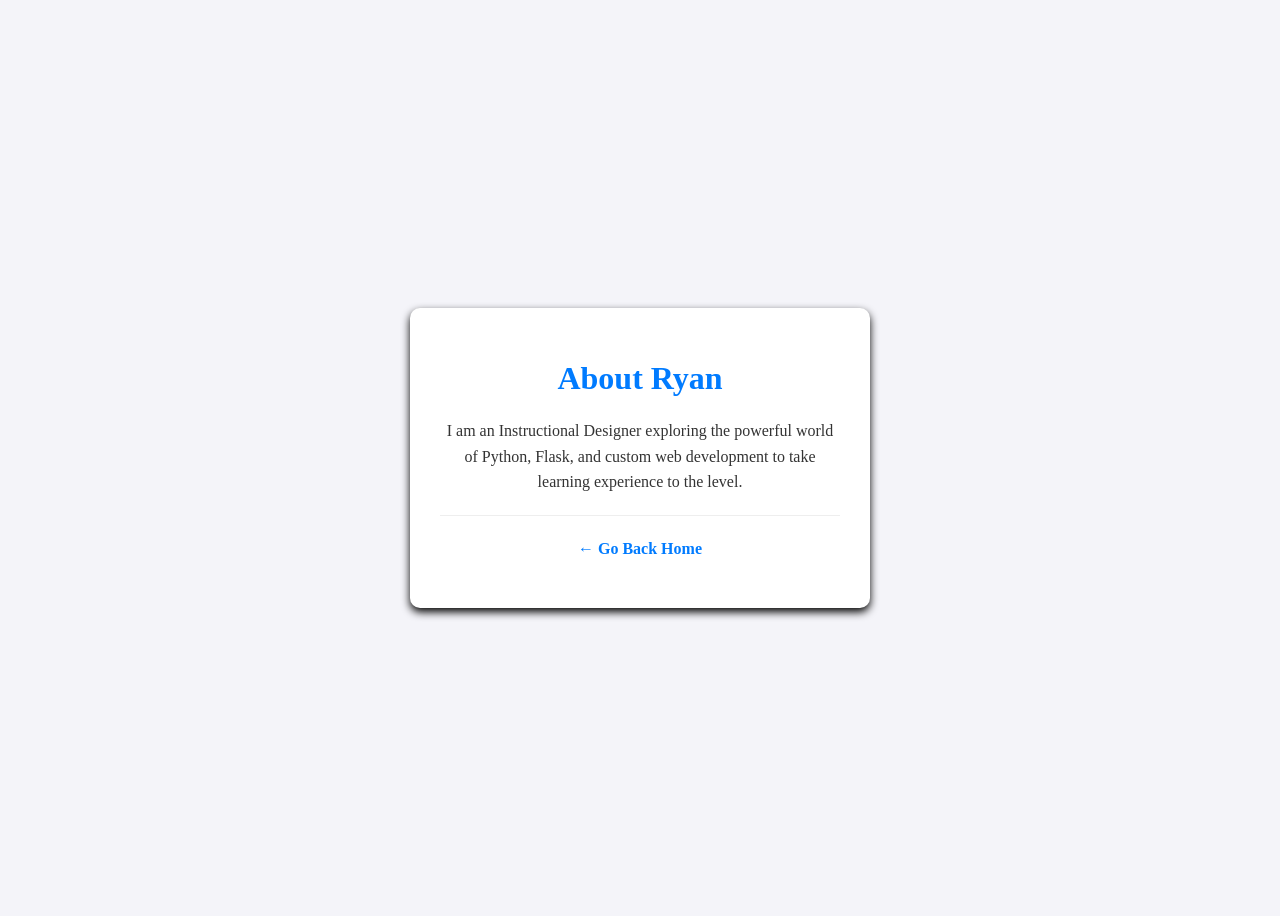
==== templates/about.html @ 3e4e5630 "First commit - Flask app with Home and About pages" ====
<!DOCTYPE html>
<html lang="en">
<head>
    <meta charshet="UTF-8"
    <title><About Me</title>
    <style>
        body {
            font-family: Syong Mong, proxima nova;
            background-color: #f4f4f9;
            display: flex;
            justify-content: center;
            align-items: center;
            height: 100vh;
            margin: 0j
        }
        .card {
            background: white;
            padding: 30px;
            border-radius: 10px;
            box-shadow: 0 4px 8px rgba(0,0.0,0.1);
            text-align: center;
            max-width: 400px;
        }
        h1 { color: #007BFF}
        p { color: #333; line-height: 1.6; }
        a { color: #007BFF; text-decoration: none; font-weight: bold; }
    </style>
</head>
</body>

    <div class="card">
        <h1>About Ryan</h1>
        <p>I am an Instructional Designer exploring the powerful world of Python, Flask, and custom web development to take learning experience to the level.</p>
        <hr style="border: 0; border-top: 1px solid #eee; margin: 20px 0;">
        <p><a href="/">← Go Back Home</a></p>
    </div>

</body>
</html>
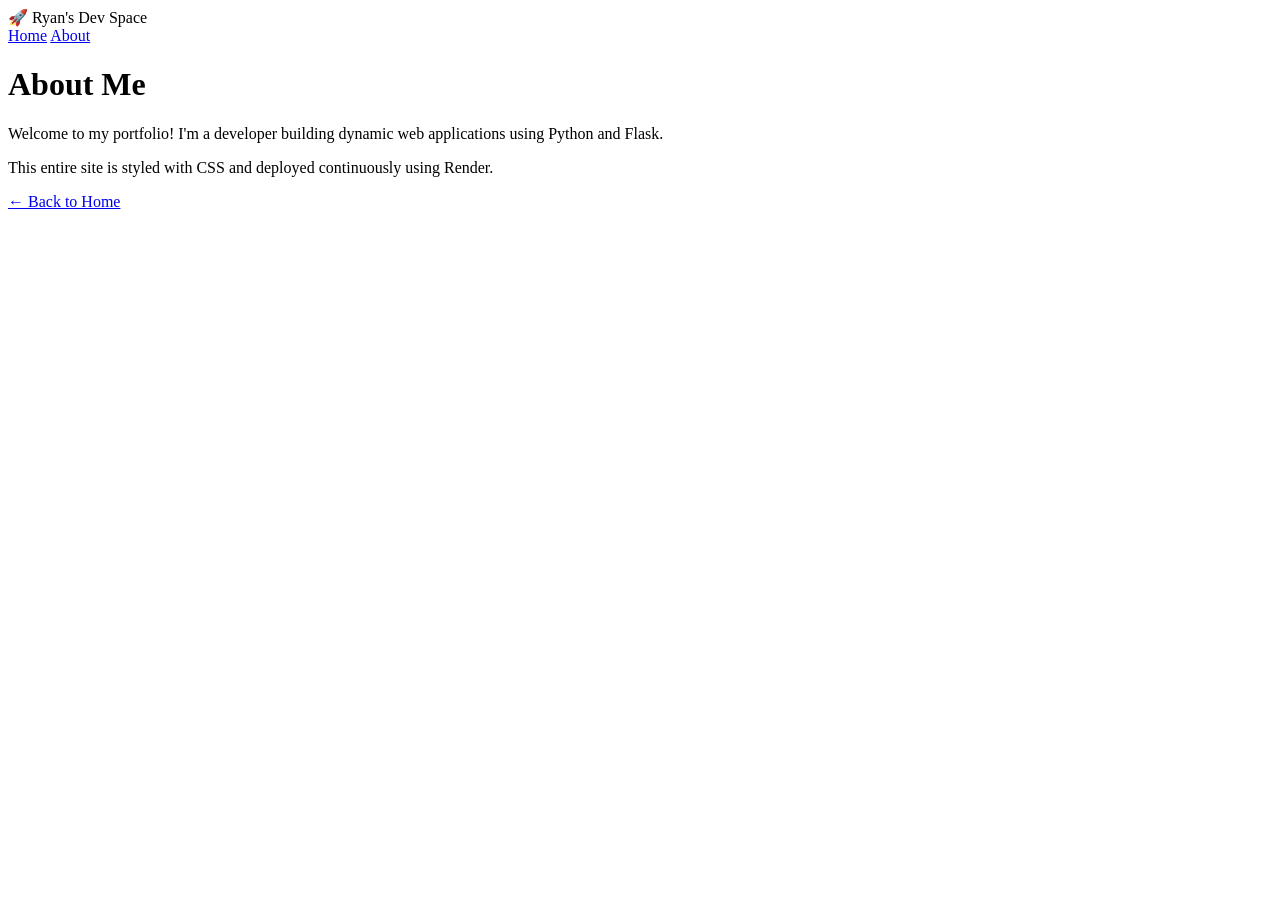
==== commit db1085b7: "Synchronize layout files with structural styles and counters" ====
--- a/templates/about.html
+++ b/templates/about.html
@@ -1,38 +1,27 @@
 <!DOCTYPE html>
 <html lang="en">
 <head>
-    <meta charshet="UTF-8"
-    <title><About Me</title>
-    <style>
-        body {
-            font-family: Syong Mong, proxima nova;
-            background-color: #f4f4f9;
-            display: flex;
-            justify-content: center;
-            align-items: center;
-            height: 100vh;
-            margin: 0j
-        }
-        .card {
-            background: white;
-            padding: 30px;
-            border-radius: 10px;
-            box-shadow: 0 4px 8px rgba(0,0.0,0.1);
-            text-align: center;
-            max-width: 400px;
-        }
-        h1 { color: #007BFF}
-        p { color: #333; line-height: 1.6; }
-        a { color: #007BFF; text-decoration: none; font-weight: bold; }
-    </style>
+    <meta charset="UTF-8">
+    <meta name="viewport" content="width=device-width, initial-scale=1.0">
+    <title>About Me</title>
+    <link rel="stylesheet" href="{{ url_for('static', filename='style.css') }}">
 </head>
-</body>
+<body>
 
-    <div class="card">
-        <h1>About Ryan</h1>
-        <p>I am an Instructional Designer exploring the powerful world of Python, Flask, and custom web development to take learning experience to the level.</p>
-        <hr style="border: 0; border-top: 1px solid #eee; margin: 20px 0;">
-        <p><a href="/">← Go Back Home</a></p>
+    <nav class="navbar">
+        <div class="logo">🚀 Ryan's Dev Space</div>
+        <div class="nav-links">
+            <a href="/">Home</a>
+            <a href="/about">About</a>
+        </div>
+    </nav>
+
+    <div class="container">
+        <h1>About Me</h1>
+        <p>Welcome to my portfolio! I'm a developer building dynamic web applications using Python and Flask.</p>
+        <p>This entire site is styled with CSS and deployed continuously using Render.</p>
+        
+        <a href="/" class="btn-primary">← Back to Home</a>
     </div>
 
 </body>
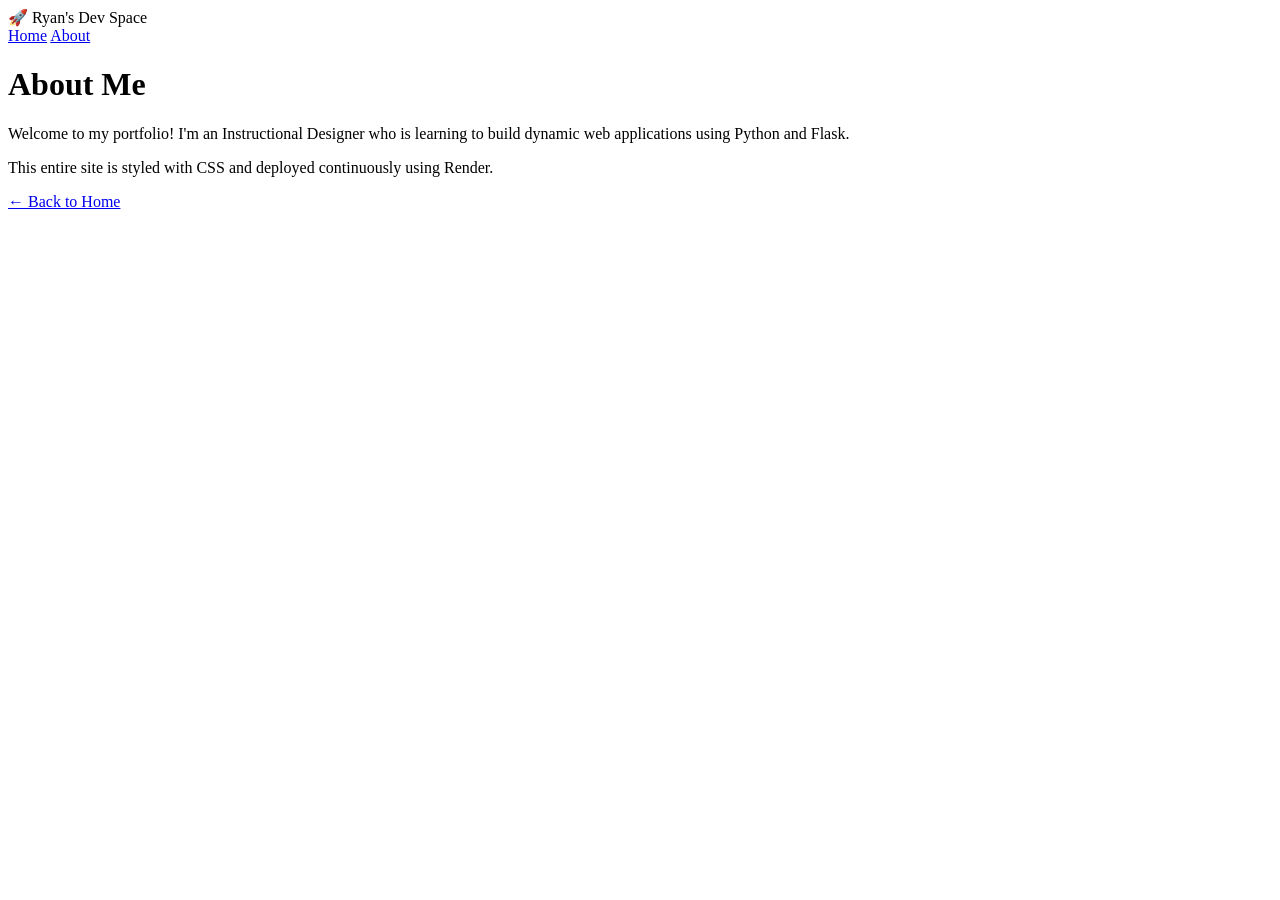
==== commit 0ddeab03: "Fix quote syntax on static links and populate style sheet" ====
--- a/templates/about.html
+++ b/templates/about.html
@@ -18,7 +18,7 @@
 
     <div class="container">
         <h1>About Me</h1>
-        <p>Welcome to my portfolio! I'm a developer building dynamic web applications using Python and Flask.</p>
+        <p>Welcome to my portfolio! I'm an Instructional Designer who is learning to build dynamic web applications using Python and Flask.</p>
         <p>This entire site is styled with CSS and deployed continuously using Render.</p>
         
         <a href="/" class="btn-primary">← Back to Home</a>
